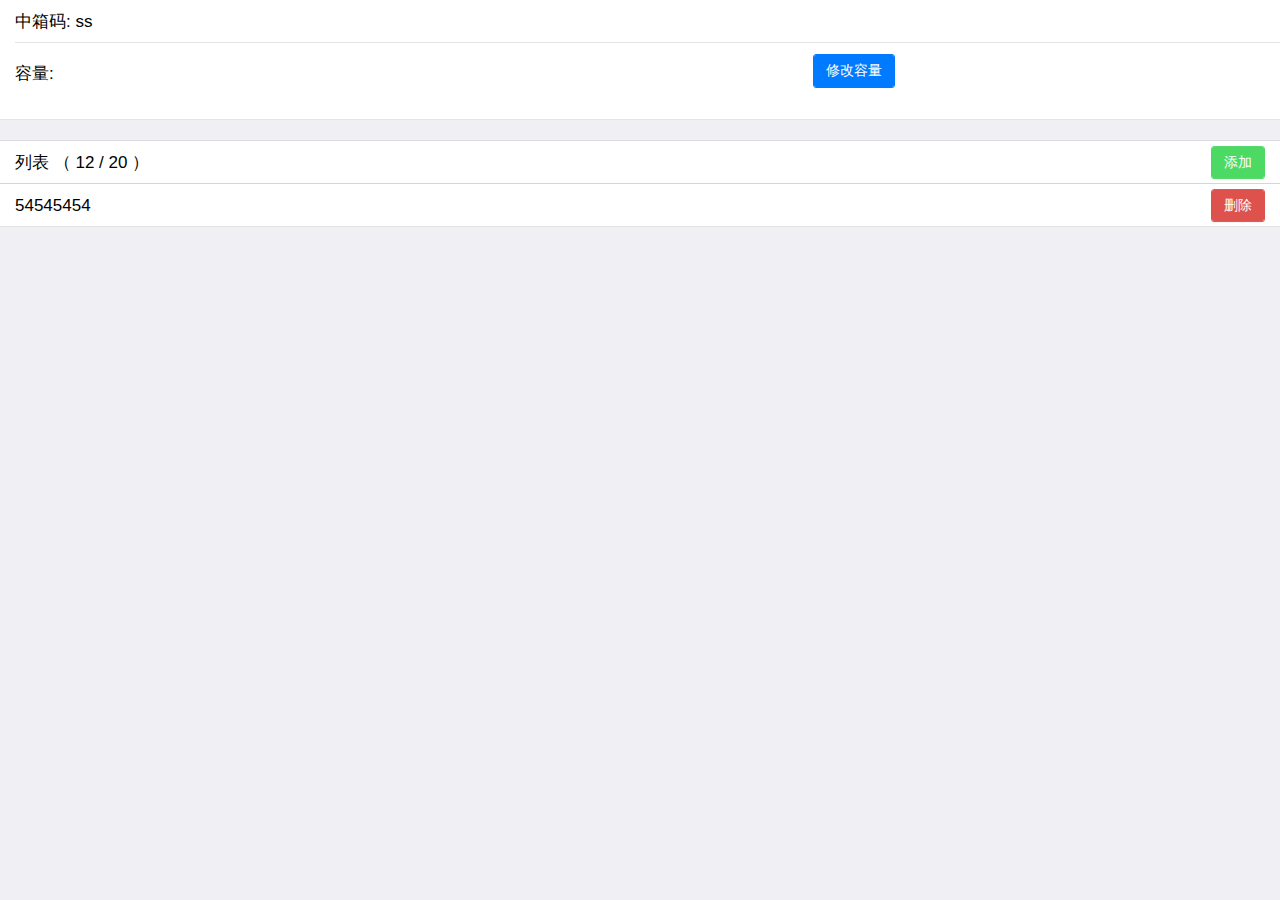
==== html/bBarcodelist.html @ 27f44d94 "2019/08/05" ====
<!DOCTYPE html>
<html>

	<head>
		<meta charset="UTF-8">
		<meta name="viewport" content="width=device-width,initial-scale=1,minimum-scale=1,maximum-scale=1,user-scalable=no" />
		<title>扫码</title>
		<script src="../js/mui.min.js"></script>
		<link href="../css/mui.min.css" rel="stylesheet"/>
		<style type="text/css">
		</style>
		<script type="text/javascript" charset="utf-8">

		</script>
	</head>

	<body>
		<div>
		
			<ul class="mui-table-view">

				<li class="mui-table-view-cell">
					<label>中箱码: </label><label id="data">ss</label>
				</li>
				<li class="mui-table-view-cell">
					<span style="width: 20%;">
					<label>容量:</label>
					</span>
					<span style="width: 60%;">
					<input style="width: 60%;border-style:none;" type="text"  >
					</span>
					<span style="width: 20%;">
					<button type="button" class="mui-btn mui-btn-primary" >修改容量</button>
					</span>
				</li>
			</ul>
			<br />
			<ul class="mui-table-view">
				<li class="mui-table-view-cell">
					列表
					（
					<label id = "l">12</label>
					/
					<label id = "len">20</label>
					）
					<button type="button" class="mui-btn mui-btn-green" >添加</button>
				</li>
			</ul>
			<ul class="mui-table-view">
				<li class="mui-table-view-cell">
					<label>54545454 </label>
					<button type="button" class="mui-btn mui-btn-red" >删除</button>
				</li>
			</ul>
		</div>
		<script type="text/javascript">
			var exist=false;
			if(window.plus) {
				plusready();
			} else {
				document.addEventListener('plusready', plusready, false);
			}
			function plusready() {
				var w = plus.webview.currentWebview();
				var data = w.barcode_data;
				exist = w.barcode_exist;
				if(false){		//不符合中箱码格式
					alert("不符合中箱码格式");
					plus.webview.getWebviewById('carcode1').close();
					plus.webview.currentWebview().close();
				}
				
				document.querySelector('#data').innerText = data;
				
				//如果该中箱码不存在则新建
				if(!exist){					
					mui.ajax('',{
						data:{
							"barcode":data
						},
						dataType:'json',	//服务器返回json格式数据
						type:'post',		//HTTP请求类型
						timeout:10000,		//超时时间设置为10秒；
						success:function(data){
							
						},
						error:function(xhr,type,errorThrown){
							
						}
					});
				}
				
				//获取容量
				mui.ajax('',{
					data:{
						"barcode":data
					},
					dataType:'json',//服务器返回json格式数据
					type:'post',//HTTP请求类型
					timeout:10000,//超时时间设置为10秒；
					success:function(data){
						
					},
					error:function(xhr,type,errorThrown){
						
					}
				});
				
				
				
				//处理返回事件
				plus.key.addEventListener('backbutton',function(){
					plus.webview.getWebviewById('carcode1').close();
					plus.webview.currentWebview().close();
				})
				
			}
			
			function getbBarcodelist(){
				mui.ajax('',{
					data:{
						
					},
					dataType:'json',//服务器返回json格式数据
					type:'post',//HTTP请求类型
					timeout:10000,//超时时间设置为10秒；
					success:function(data){
						
					},
					error:function(xhr,type,errorThrown){
						
					}
				});
			}
			
		</script>
	</body>

</html>
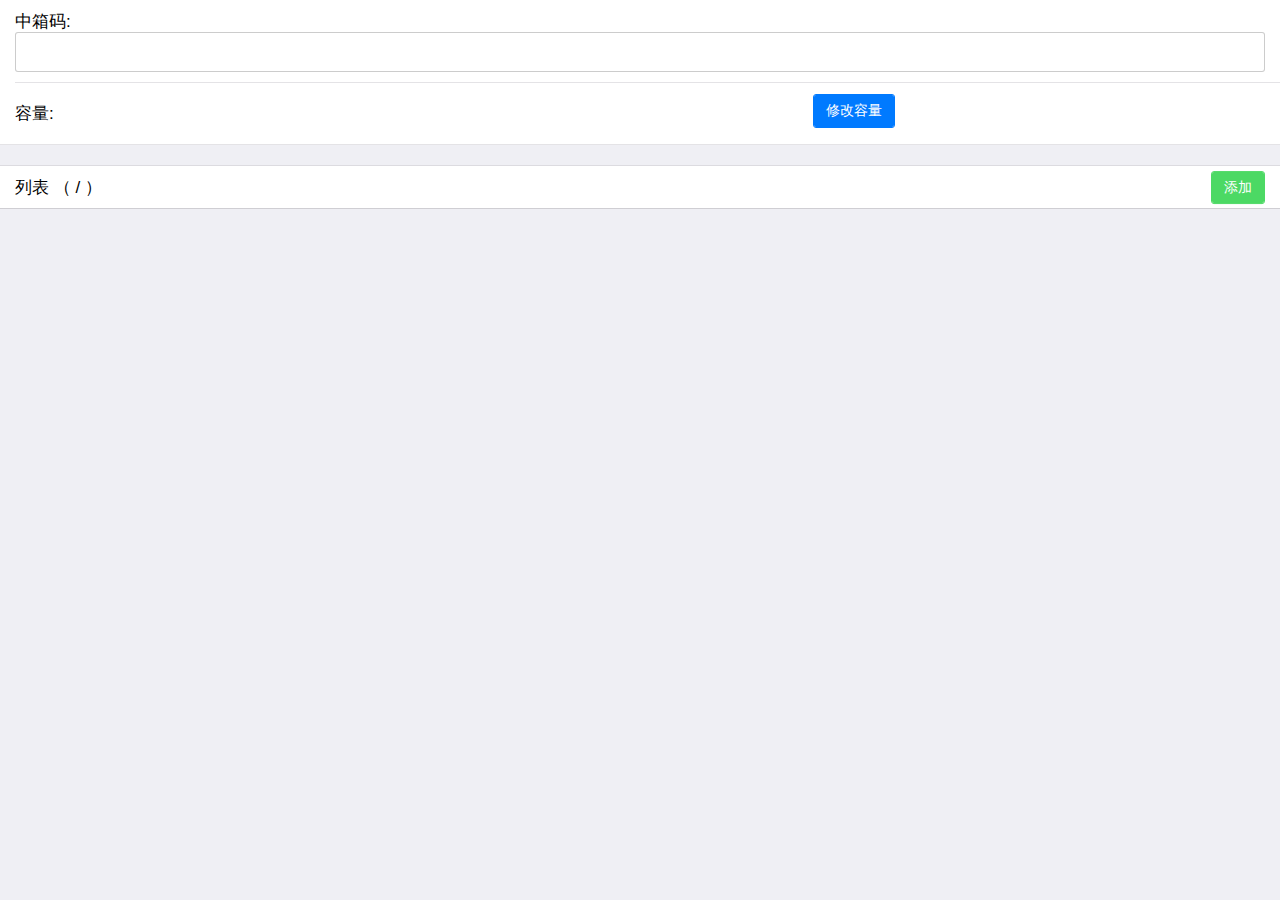
==== commit 48c7338c: "19/08/13" ====
--- a/html/bBarcodelist.html
+++ b/html/bBarcodelist.html
@@ -6,7 +6,9 @@
 		<meta name="viewport" content="width=device-width,initial-scale=1,minimum-scale=1,maximum-scale=1,user-scalable=no" />
 		<title>扫码</title>
 		<script src="../js/mui.min.js"></script>
+		<script src="../js/ip.js"></script>
 		<link href="../css/mui.min.css" rel="stylesheet"/>
+		<link href="../css/main.css" rel="stylesheet"/>
 		<style type="text/css">
 		</style>
 		<script type="text/javascript" charset="utf-8">
@@ -20,17 +22,18 @@
 			<ul class="mui-table-view">
 
 				<li class="mui-table-view-cell">
-					<label>中箱码: </label><label id="data">ss</label>
+					<label>中箱码: </label>
+					<input id="data" class="mui-input-clear" style="margin-bottom:0px" type="text" value="" readonly="readonly" >
 				</li>
 				<li class="mui-table-view-cell">
 					<span style="width: 20%;">
 					<label>容量:</label>
 					</span>
 					<span style="width: 60%;">
-					<input style="width: 60%;border-style:none;" type="text"  >
+					<input id = "leninput" style="width: 60%;border-style:none;margin-bottom:0px" type="number"  >
 					</span>
 					<span style="width: 20%;">
-					<button type="button" class="mui-btn mui-btn-primary" >修改容量</button>
+					<button type="button" class="mui-btn mui-btn-primary" onclick="changlen();">修改容量</button>
 					</span>
 				</li>
 			</ul>
@@ -39,18 +42,15 @@
 				<li class="mui-table-view-cell">
 					列表
 					（
-					<label id = "l">12</label>
+					<label id = "use"></label>
 					/
-					<label id = "len">20</label>
+					<label id = "len"></label>
 					）
-					<button type="button" class="mui-btn mui-btn-green" >添加</button>
+					<button id="addsn" type="button" class="mui-btn mui-btn-green" >添加</button>
 				</li>
 			</ul>
-			<ul class="mui-table-view">
-				<li class="mui-table-view-cell">
-					<label>54545454 </label>
-					<button type="button" class="mui-btn mui-btn-red" >删除</button>
-				</li>
+			<ul class="mui-table-view" id="snlist">
+
 			</ul>
 		</div>
 		<script type="text/javascript">
@@ -64,75 +64,172 @@
 				var w = plus.webview.currentWebview();
 				var data = w.barcode_data;
 				exist = w.barcode_exist;
-				if(false){		//不符合中箱码格式
-					alert("不符合中箱码格式");
-					plus.webview.getWebviewById('carcode1').close();
-					plus.webview.currentWebview().close();
-				}
-				
-				document.querySelector('#data').innerText = data;
+				document.querySelector('#data').value = data;
 				
 				//如果该中箱码不存在则新建
 				if(!exist){					
-					mui.ajax('',{
+					mui.ajax(
+						ip+'/box_barcode/bBarcode/addbBarcode',{
 						data:{
 							"barcode":data
 						},
 						dataType:'json',	//服务器返回json格式数据
+						async:false,
 						type:'post',		//HTTP请求类型
 						timeout:10000,		//超时时间设置为10秒；
 						success:function(data){
-							
+							if(data.status=="FAIL"){
+								alert("新建中箱码失败");
+								plus.webview.getWebviewById('carcode1').close();
+								plus.webview.currentWebview().close();
+							}
 						},
 						error:function(xhr,type,errorThrown){
-							
+							alert("网络异常");
+							plus.webview.currentWebview().close();
 						}
 					});
 				}
-				
-				//获取容量
-				mui.ajax('',{
-					data:{
-						"barcode":data
-					},
-					dataType:'json',//服务器返回json格式数据
-					type:'post',//HTTP请求类型
-					timeout:10000,//超时时间设置为10秒；
-					success:function(data){
-						
-					},
-					error:function(xhr,type,errorThrown){
-						
-					}
-				});
+				getbBarcodelist(data);
+
 				
 				
 				
 				//处理返回事件
 				plus.key.addEventListener('backbutton',function(){
-					plus.webview.getWebviewById('carcode1').close();
-					plus.webview.currentWebview().close();
+						plus.webview.currentWebview().close();
 				})
 				
 			}
 			
-			function getbBarcodelist(){
-				mui.ajax('',{
-					data:{
-						
-					},
-					dataType:'json',//服务器返回json格式数据
-					type:'post',//HTTP请求类型
-					timeout:10000,//超时时间设置为10秒；
-					success:function(data){
-						
-					},
-					error:function(xhr,type,errorThrown){
-						
+			//获取列表方法
+			function getbBarcodelist(data){
+				//获取容量
+				mui.ajax(
+					ip+'/box_barcode/bBarcode/getbBarcodelen',
+					{
+					data:{
+						"barcode":data
+					},
+					async:false,
+					dataType:'json',//服务器返回json格式数据
+					type:'post',//HTTP请求类型
+					timeout:10000,//超时时间设置为10秒；
+					success:function(data){
+						document.querySelector('#len').innerHTML = data;
+						document.querySelector('#leninput').value = data;
+					},
+					error:function(xhr,type,errorThrown){
+						alert("网络异常");
+						plus.webview.currentWebview().close();
+					}
+				});
+				
+				//获取列表
+				mui.ajax(
+					ip+'/box_barcode/bBarcode/getbBarcodesnlist',
+					{
+					data:{
+						"barcode":data
+					},
+					dataType:'json',//服务器返回json格式数据
+					type:'post',//HTTP请求类型
+					async:false,
+					timeout:10000,//超时时间设置为10秒；
+					success:function(data){
+						document.querySelector("#use").innerHTML = data.length;
+						text = "";
+						for(var i=0;i<data.length;i++){
+							text += "<li class=\"mui-table-view-cell\"><label>";
+							text += data[i].sncode;
+							text += "</label>";
+							text += "<span class=\"listbottongroup\">";
+							text += "<button type=\"button\" class=\"mui-btn mui-btn-red\" >QC</button>";
+							text += "<button type=\"button\" class=\"mui-btn mui-btn-red\" onclick=\"moveout('";
+							text += data[i].sncode;
+							text += "')\">移出</button></span></li>"
+						}
+						document.querySelector("#snlist").innerHTML = text;
+					},
+					error:function(xhr,type,errorThrown){
+						alert("网络异常");
+						plus.webview.currentWebview().close();
 					}
 				});
 			}
 			
+			//改变容量方法
+			function changlen(){ 
+				var lenvar = document.querySelector("#leninput").value;
+				var bbarcodevar = document.querySelector("#data").value;
+				mui.ajax(
+					ip+'/box_barcode/bBarcode/changlen',
+					{
+					data:{
+						"len":lenvar,
+						"barcode":bbarcodevar
+					},
+					dataType:'json',//服务器返回json格式数据
+					async:false,
+					type:'post',//HTTP请求类型
+					timeout:10000,//超时时间设置为10秒；
+					success:function(data){
+						if(data.status=="SUCCESS"){
+							mui.toast('修改成功')
+						}else{
+							alert(data.msg);
+						}
+					},
+					error:function(xhr,type,errorThrown){
+						alert("网络异常");
+						plus.webview.currentWebview().close();
+					}
+				});
+				 getbBarcodelist(bbarcodevar);
+				}
+				
+				
+			//将SN移出中箱码
+			function moveout(snbarcode){ 
+				var bbarcodevar = document.querySelector("#data").value;
+				mui.ajax(
+					ip+'/box_barcode/bBarcode/moveoutsnBarcode',
+					{
+					data:{
+						"snbarcode":snbarcode
+					},
+					dataType:'json',//服务器返回json格式数据
+					async:false,
+					type:'post',//HTTP请求类型
+					timeout:10000,//超时时间设置为10秒；
+					success:function(data){
+						if(data.result===true){
+							mui.toast('删除成功')
+						}else{
+							alert(data.msg);
+						}
+					},
+					error:function(xhr,type,errorThrown){
+						alert("网络异常");
+					}
+				});
+				 getbBarcodelist(bbarcodevar);
+				}
+			
+			//设置添加按钮方法
+			document.querySelector('#addsn').addEventListener('click',function(){
+				var w = plus.webview.create('_www/html/snBarcode.html', 'addsn', {
+					'titleNView': {
+						'backgroundColor': '#262930',
+						'titleText': '扫描SN码',
+						'titleColor': '#FFFFFF',
+						autoBackButton: true
+					}
+				}, {
+					bbarcode: document.querySelector('#data').value
+				});
+				plus.webview.show(w, 'slide-in-right', '300ms');
+			},false);
 		</script>
 	</body>
 
--- a/css/main.css
+++ b/css/main.css
@@ -0,0 +1,4 @@
+.listbottongroup{
+	float:right;
+}
+	
